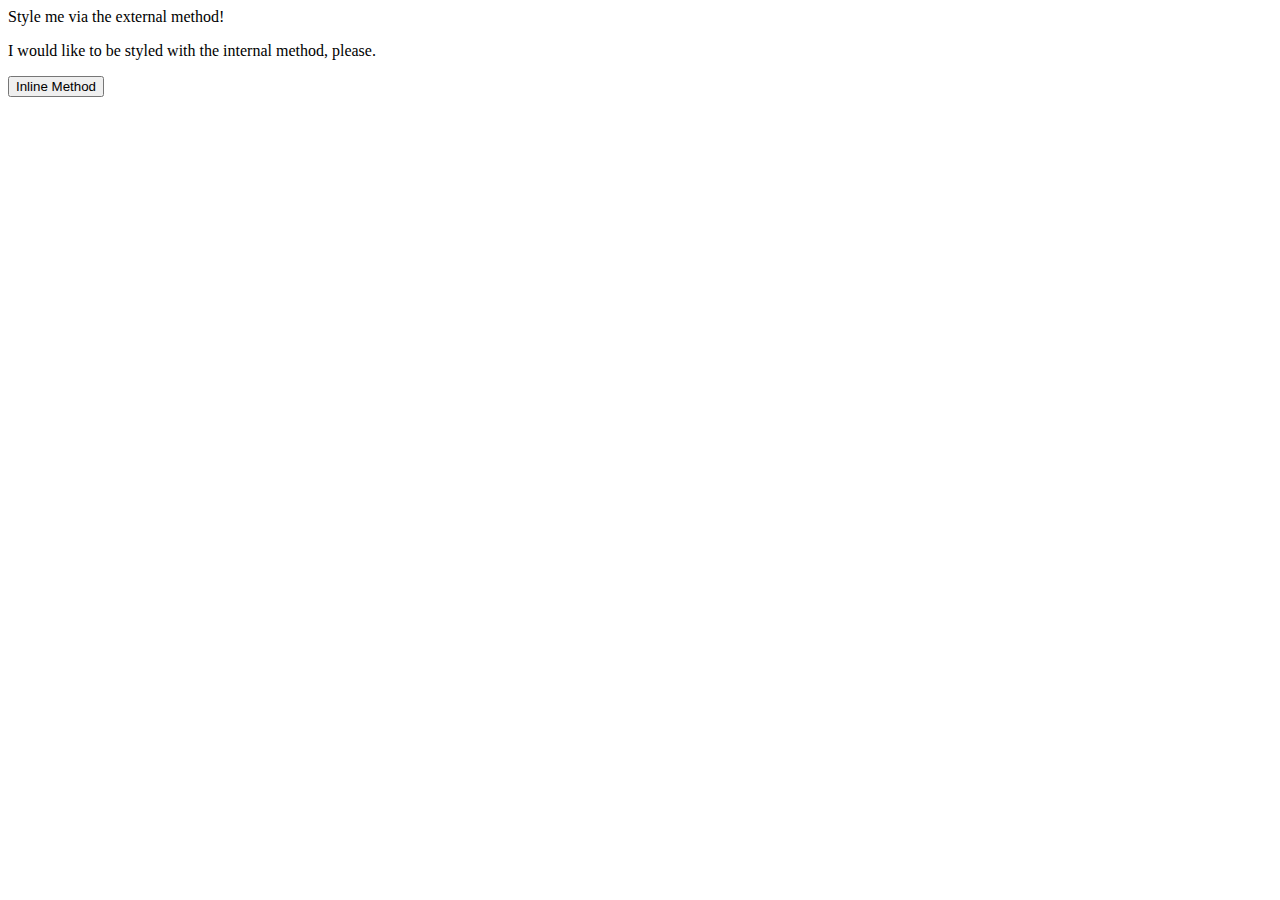
==== 01-css-methods/index.html @ 5d80ffc5 "First CSS exercise" ====
<!DOCTYPE html>
<html lang="en">
  <head>
    <meta charset="UTF-8">
    <meta http-equiv="X-UA-Compatible" content="IE=edge">
    <meta name="viewport" content="width=device-width, initial-scale=1.0">
    <title>Methods for Adding CSS</title>
  </head>
  <body>
    <div>Style me via the external method!</div>
    <p>I would like to be styled with the internal method, please.</p>
    <button>Inline Method</button>
  </body>
</html>
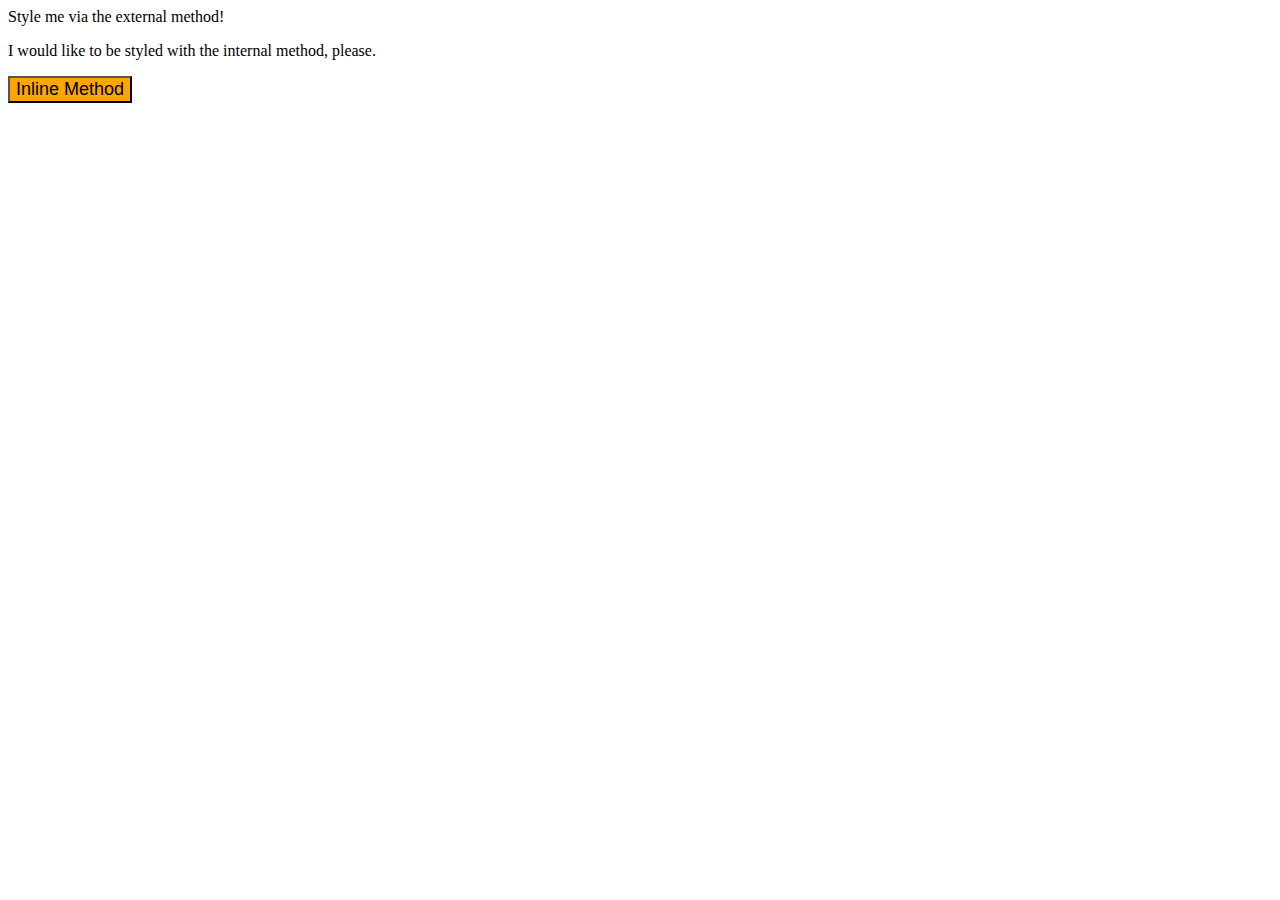
==== commit af06ea48: "Add inline method" ====
--- a/01-css-methods/index.html
+++ b/01-css-methods/index.html
@@ -9,6 +9,6 @@
   <body>
     <div>Style me via the external method!</div>
     <p>I would like to be styled with the internal method, please.</p>
-    <button>Inline Method</button>
+    <button style="font-size: 18px; color: black; background-color: orange">Inline Method</button>
   </body>
 </html>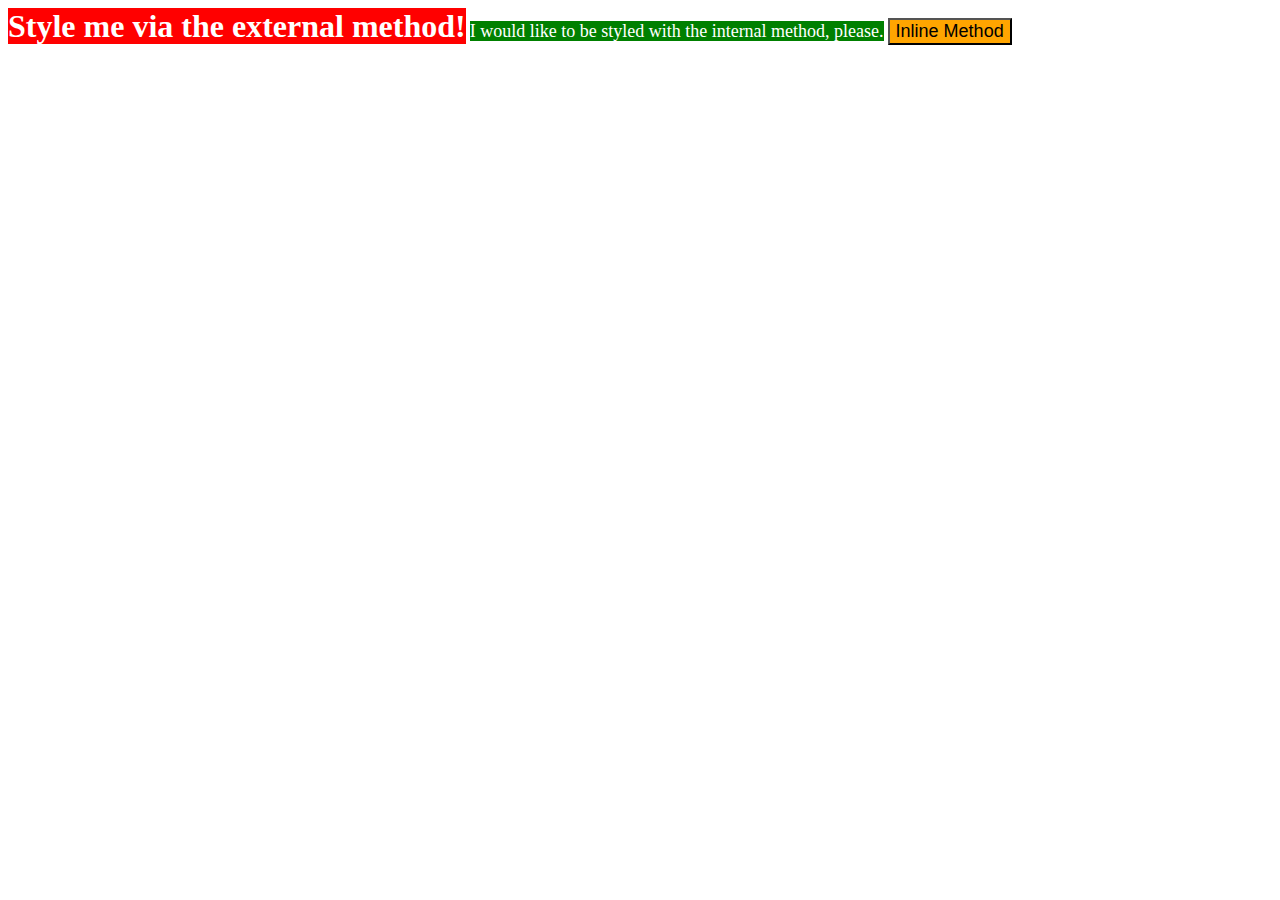
==== commit 2aaf0230: "Add all CSS customization styles" ====
--- a/01-css-methods/index.html
+++ b/01-css-methods/index.html
@@ -4,6 +4,18 @@
     <meta charset="UTF-8">
     <meta http-equiv="X-UA-Compatible" content="IE=edge">
     <meta name="viewport" content="width=device-width, initial-scale=1.0">
+
+    <link rel="stylesheet" href="./style.css">
+    <style>
+        p
+        {
+            color: white;
+            background-color: green;
+            font-size: 18px;
+            display: inline;
+        }
+    </style>
+
     <title>Methods for Adding CSS</title>
   </head>
   <body>
--- a/01-css-methods/style.css
+++ b/01-css-methods/style.css
@@ -0,0 +1,9 @@
+div
+{
+    color: white;
+    background-color: red;
+    font-size: 32px;
+    font-weight: bold;
+    text-align: center;
+    display: inline;
+}